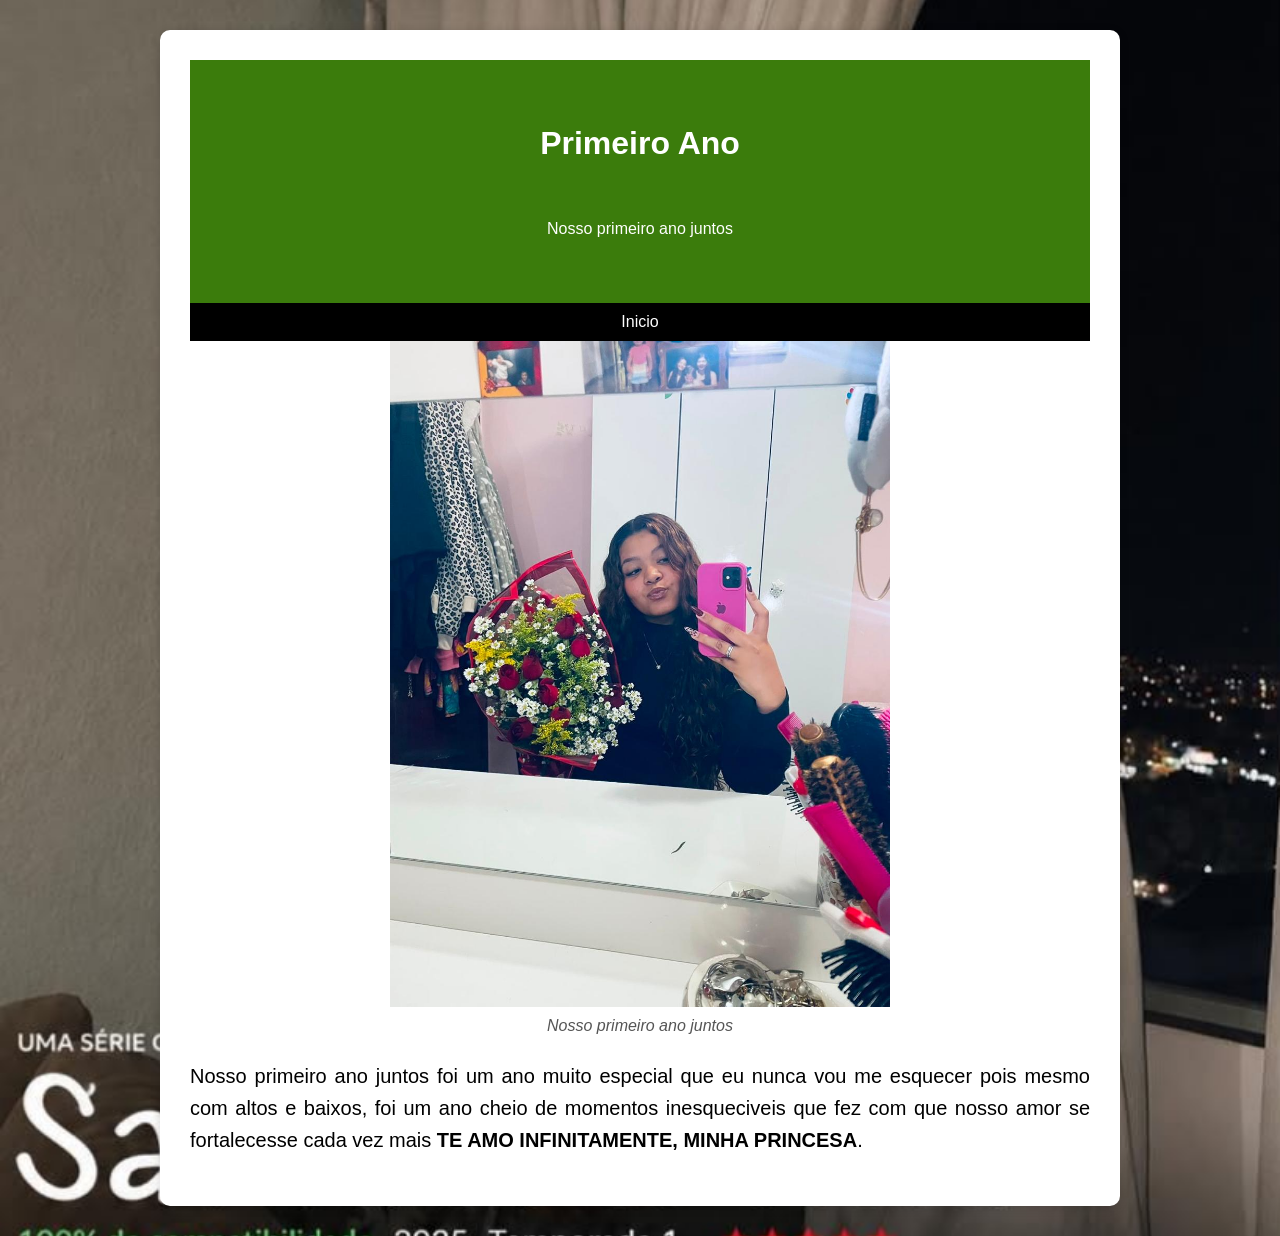
==== paginas/ano.html @ f29c2692 "Add files via upload" ====
<!DOCTYPE html>
<html lang="pt-BR">
<head>
    <meta charset="UTF-8">
    <meta name="viewport" content="width=device-width, initial-scale=1.0">
    <title>Primeiro Ano</title>
    <link rel="stylesheet" href="../CSS/style.css">
</head>
<body>

    <div class="container">
    <header>
        <h1>Primeiro Ano</h1>
        <br>
        <p style="text-align: center;">Nosso primeiro ano juntos</p>
    </header>

       <nav>
            <a href="../index.html">Inicio</a>
       </nav> 

        <figure>
            <img class="hitoria" src="../imagens/ano.jpeg" alt="Primeiro Ano" >
            <figcaption>Nosso primeiro ano juntos</figcaption>
        </figure>

    <p class="texto">
        Nosso primeiro ano juntos foi um ano muito especial que eu nunca
        vou me esquecer pois mesmo com altos e baixos, foi um ano cheio de 
        momentos inesqueciveis que fez com que nosso amor se fortalecesse cada
        vez mais <strong>TE AMO INFINITAMENTE, MINHA PRINCESA</strong>.
    </p>

    </div>
    
</body>
</html>
---- CSS/style.css ----
body {
    font-family: Arial, sans-serif;
    background-image: url('../imagens/background.jpeg');
    background-size: cover;
    background-position: center;
    background-repeat: no-repeat;
}

header {
    background-color: #3b7c0c;
    color: white;
    padding: 45px;
    text-align: center;
}

header h1 {
    margin: 0;
    font-size: 32px;
    padding: 20px;
}

nav {
    background-color: #000000;
    padding: 10px;
    text-align: center;
}

nav a {
    color: white;
    text-decoration: none;
    margin: 0 15px;
    font-size: 16px;
}

nav a:hover {
    text-decoration: underline;
}

.container {
    background-color: #ffffff;
    width: 80%;
    max-width: 900px;
    margin: 30px auto;
    padding: 30px;
    border-radius: 10px;
    box-shadow: 0 2px 10px rgba(0, 0, 0, 0.15);
    text-align: center;
}

.container p {
    line-height: 1.6;
    text-align: justify;
}

figure {
    margin: 0 auto 25px auto;
}


figcaption {
    margin-top: 10px;
    font-style: italic;
    color: #555;
}

h2 {
    color: #003366;
    margin-top: 30px;
}

ul,
ol {
    display: inline-block;
    text-align: left;
    line-height: 1.8;
}

.ranking {
    display: grid;
    grid-template-columns: repeat(3, 1fr);
    gap: 25px;
    margin-top: 30px;
    }

.card {
    background-color: white;
    border-radius: 10px;
    padding: 15px;
    box-shadow: 0 4px 10px rgba(0, 0, 0, 0.15);
}

.card img {
    width: 120px;
    height: 170px;
    object-fit: cover;
    border-radius: 8px;
}

.card h3 {
    margin: 0;
    font-size: 20px;
}

.posicao {
    display: block;
    font-size: 25px;
    font-weight: bold;
    margin-bottom: 10px;
}

.botao {
    background-color: black;
    color: white;
    padding: 10px 15px;
    border-radius: 5px;
    text-decoration: none;
    display: inline-block;
}

.botao:hover {
    background-color: #333;
}

.card-conteudo {
    display: flex;
    align-items: center;
    gap: 15px;
}

.card-info {
    display: flex;
    flex-direction: column;
    align-items: flex-start;
    gap: 15px;
}

.hitoria {
    width: 100%; 
    max-width: 500px;
    margin: 0 auto;
    display: block;
}

.texto {
    text-align: center;
    font-size: 20px;
}

.mural{
    display: grid;
    grid-template-columns: repeat(3, 100px);
    gap: 150px;
    justify-content: center;
    justify-items: center ;
}
.mural img {
    width: 250px;
    height: 350px;
    object-fit: cover;
}

.mural figure{
    margin: 0;
    text-align: center;
}
.mural figcaption{
    text-align: center;
}
@media (max-width: 768px) {
  
  header {
    padding: 25px 15px;
  }

  header h1 {
    font-size: 24px;
    padding: 10px 0;
  }

  nav {
    display: flex;
    flex-wrap: wrap;
    justify-content: center;
    gap: 10px;
  }

  nav a {
    margin: 5px;
  }

  .container {
    width: 92%;
    padding: 15px;
  }

  .ranking {
    grid-template-columns: 1fr;
    gap: 15px;
  }

  .card-conteudo {
    flex-direction: column;
    text-align: center;
  }

  .card-info {
    align-items: center; 
  }

  .card img {
    width: 100%;
    max-width: 200px;
    height: auto;
  }
}
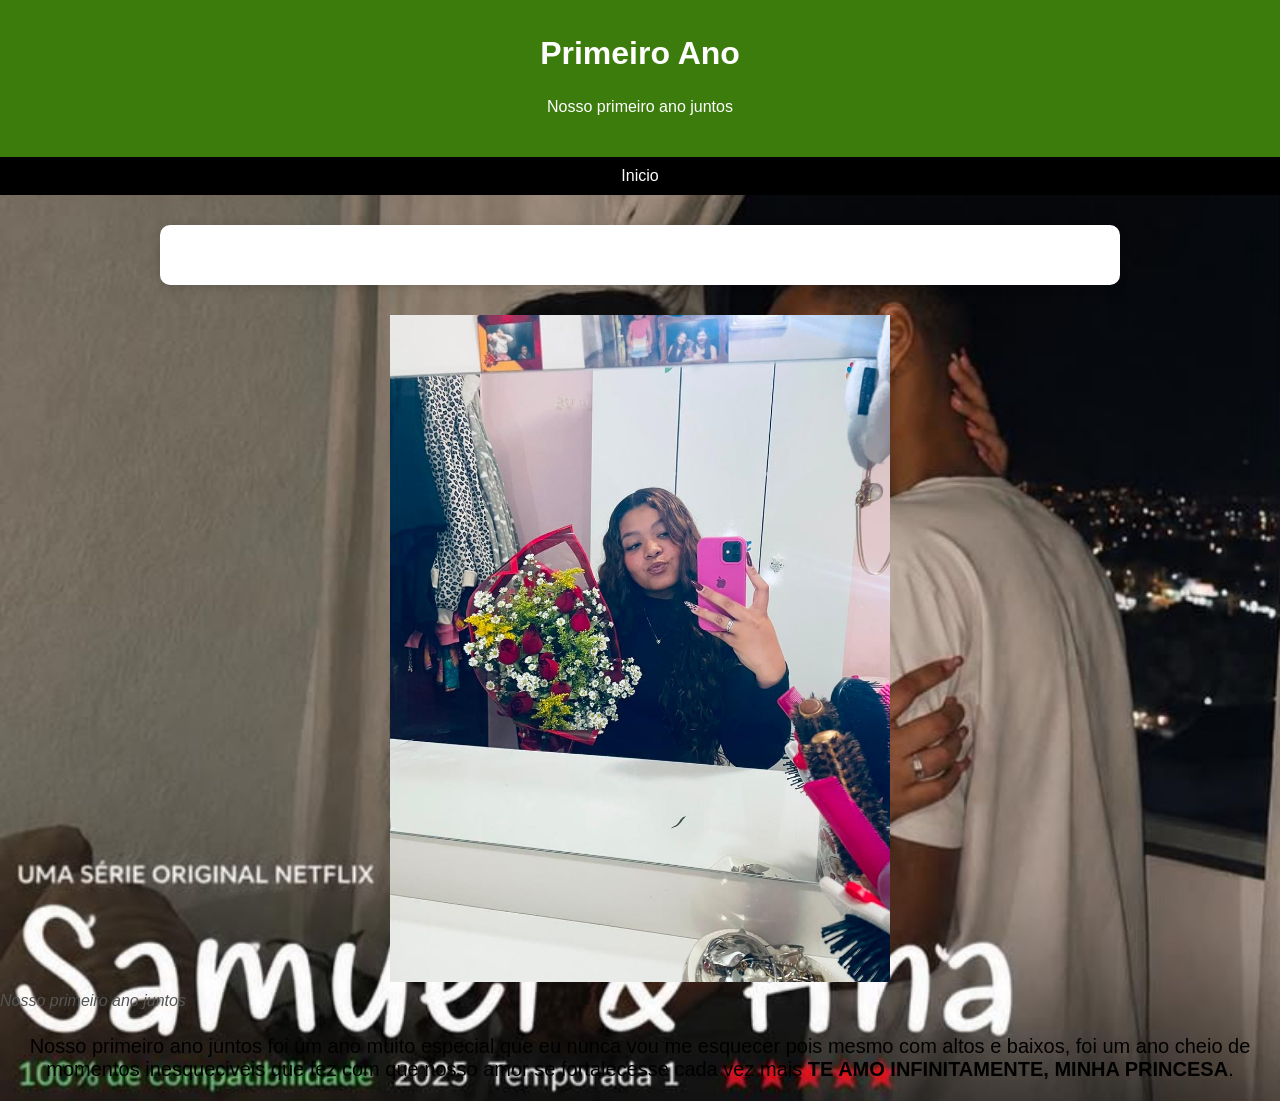
==== commit 00da9eb7: "Add files via upload" ====
--- a/paginas/ano.html
+++ b/paginas/ano.html
@@ -8,10 +8,9 @@
 </head>
 <body>
 
-    <div class="container">
+    
     <header>
         <h1>Primeiro Ano</h1>
-        <br>
         <p style="text-align: center;">Nosso primeiro ano juntos</p>
     </header>
 
@@ -19,8 +18,9 @@
             <a href="../index.html">Inicio</a>
        </nav> 
 
+       <div class="container"></div>
         <figure>
-            <img class="hitoria" src="../imagens/ano.jpeg" alt="Primeiro Ano" >
+            <img class="historia" src="../imagens/ano.jpeg" alt="Primeiro Ano" >
             <figcaption>Nosso primeiro ano juntos</figcaption>
         </figure>
 
--- a/CSS/style.css
+++ b/CSS/style.css
@@ -3,20 +3,22 @@
     background-image: url('../imagens/background.jpeg');
     background-size: cover;
     background-position: center;
+    background-attachment: fixed;
     background-repeat: no-repeat;
+    margin: 0;
 }
 
 header {
-    background-color: #3b7c0c;
-    color: white;
-    padding: 45px;
+    background-color: rgba(59,124,12,1);
+    color: white;
+    padding: 25px;
     text-align: center;
 }
 
 header h1 {
     margin: 0;
     font-size: 32px;
-    padding: 20px;
+    padding: 10px;
 }
 
 nav {
@@ -37,7 +39,7 @@
 }
 
 .container {
-    background-color: #ffffff;
+    background-color: rgba(255,255,255,1);
     width: 80%;
     max-width: 900px;
     margin: 30px auto;
@@ -77,7 +79,7 @@
 
 .ranking {
     display: grid;
-    grid-template-columns: repeat(3, 1fr);
+    grid-template-columns: repeat(2, 1fr);
     gap: 25px;
     margin-top: 30px;
     }
@@ -134,7 +136,7 @@
     gap: 15px;
 }
 
-.hitoria {
+.historia {
     width: 100%; 
     max-width: 500px;
     margin: 0 auto;
@@ -145,71 +147,123 @@
     text-align: center;
     font-size: 20px;
 }
-
-.mural{
+footer {
+    background-color: #000000;
+    color: white;
+    text-align: center;
+    padding: 20px;
+    margin-top: 40px;
+    width: 100%;
+
+}
+
+.mural {
     display: grid;
-    grid-template-columns: repeat(3, 100px);
-    gap: 150px;
-    justify-content: center;
-    justify-items: center ;
-}
+    grid-template-columns: repeat(3, 1fr);
+    gap: 30px;
+    max-width: 900px;
+    margin: 30px auto;
+    padding: 10px;
+}
+
+.mural figure {
+    margin: 0;
+    text-align: center;
+}
+
 .mural img {
-    width: 250px;
+    width: 100%;
+    max-width: 250px;
     height: 350px;
     object-fit: cover;
-}
-
-.mural figure{
-    margin: 0;
-    text-align: center;
-}
-.mural figcaption{
-    text-align: center;
-}
+    border-radius: 8px;
+}
+
+.mural figcaption {
+    margin-top: 10px;
+    text-align: center;
+}
+
+
+/* TABLET */
 @media (max-width: 768px) {
-  
-  header {
-    padding: 25px 15px;
-  }
-
-  header h1 {
-    font-size: 24px;
-    padding: 10px 0;
-  }
-
-  nav {
-    display: flex;
-    flex-wrap: wrap;
-    justify-content: center;
-    gap: 10px;
-  }
-
-  nav a {
-    margin: 5px;
-  }
-
-  .container {
-    width: 92%;
-    padding: 15px;
-  }
-
-  .ranking {
-    grid-template-columns: 1fr;
-    gap: 15px;
-  }
-
-  .card-conteudo {
-    flex-direction: column;
-    text-align: center;
-  }
-
-  .card-info {
-    align-items: center; 
-  }
-
-  .card img {
-    width: 100%;
-    max-width: 200px;
-    height: auto;
-  }
+
+    header {
+        padding: 25px 15px;
+    }
+
+    header h1 {
+        font-size: 24px;
+        padding: 10px 0;
+    }
+
+    nav {
+        display: flex;
+        flex-wrap: wrap;
+        justify-content: center;
+        gap: 10px;
+    }
+
+    nav a {
+        margin: 5px;
+    }
+
+    .container {
+        width: 92%;
+        padding: 15px;
+    }
+
+    .ranking {
+        grid-template-columns: 1fr;
+        gap: 15px;
+    }
+
+    .card-conteudo {
+        flex-direction: column;
+        text-align: center;
+    }
+
+    .card-info {
+        align-items: center;
+    }
+
+    .card img {
+        width: 100%;
+        max-width: 200px;
+        height: auto;
+    }
+
+    /* MURAL NO TABLET */
+    .mural {
+        grid-template-columns: repeat(2, 1fr);
+        gap: 20px;
+        padding: 5px;
+    }
+
+    .mural img {
+        width: 100%;
+        max-width: 180px;
+        height: 250px;
+    }
+}
+
+
+/* CELULAR */
+@media (max-width: 480px) {
+
+    .mural {
+        grid-template-columns: repeat(2, 1fr);
+        gap: 15px;
+        padding: 5px;
+    }
+
+    .mural img {
+        width: 100%;
+        max-width: 150px;
+        height: 200px;
+    }
+
+    .mural figcaption {
+        font-size: 13px;
+    }
 }
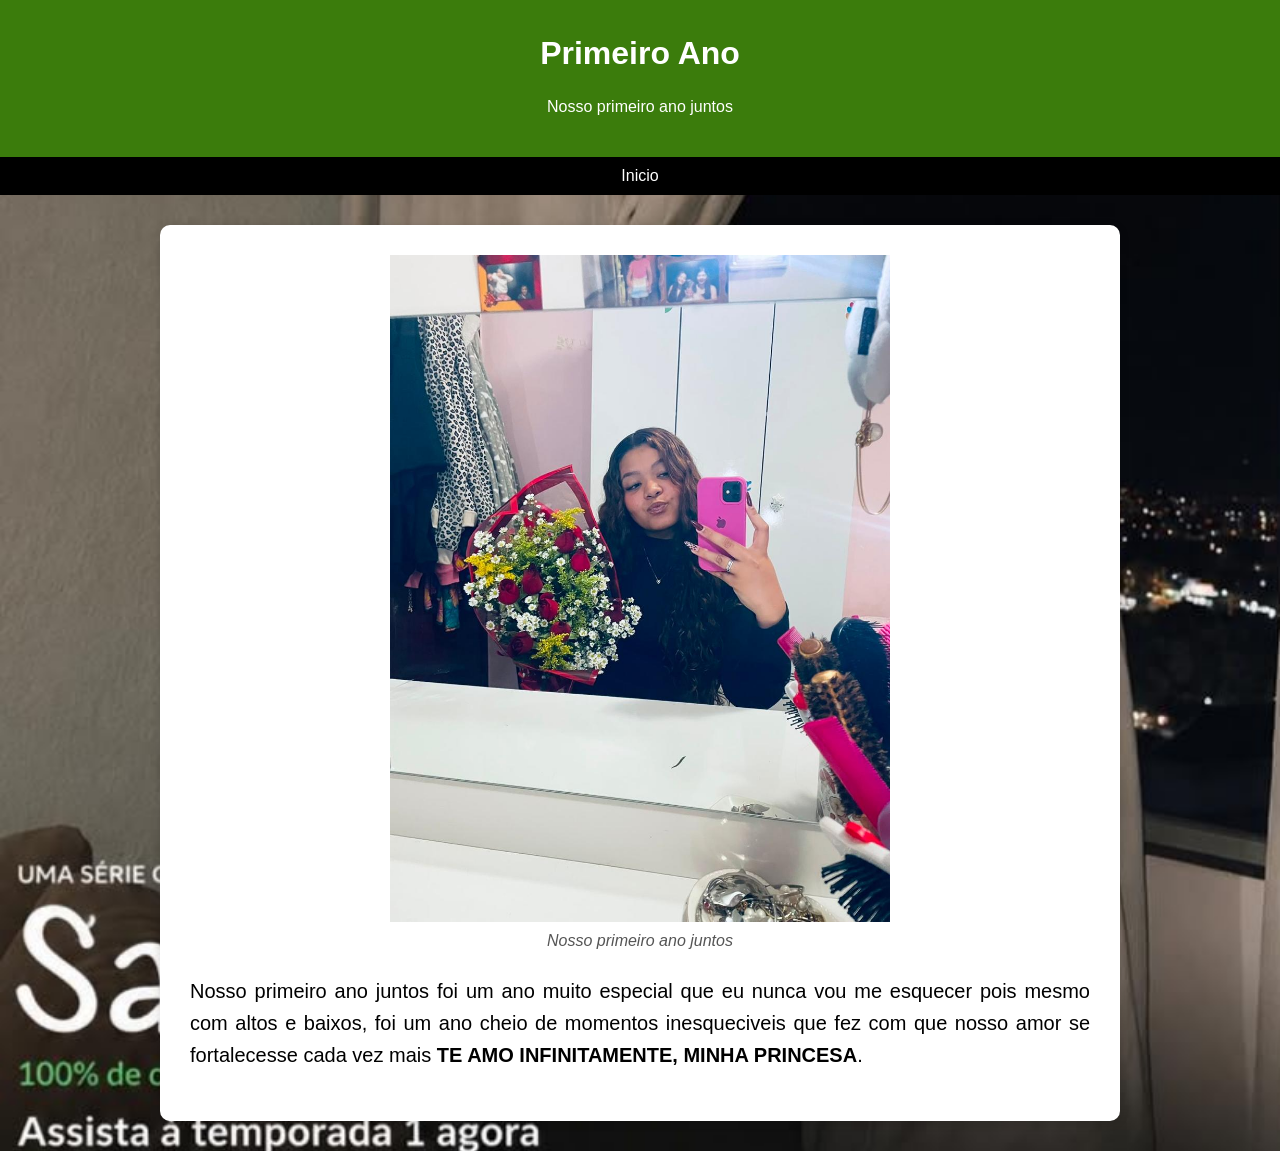
==== commit c822d326: "Add files via upload" ====
--- a/paginas/ano.html
+++ b/paginas/ano.html
@@ -18,7 +18,7 @@
             <a href="../index.html">Inicio</a>
        </nav> 
 
-       <div class="container"></div>
+       <div class="container">
         <figure>
             <img class="historia" src="../imagens/ano.jpeg" alt="Primeiro Ano" >
             <figcaption>Nosso primeiro ano juntos</figcaption>
